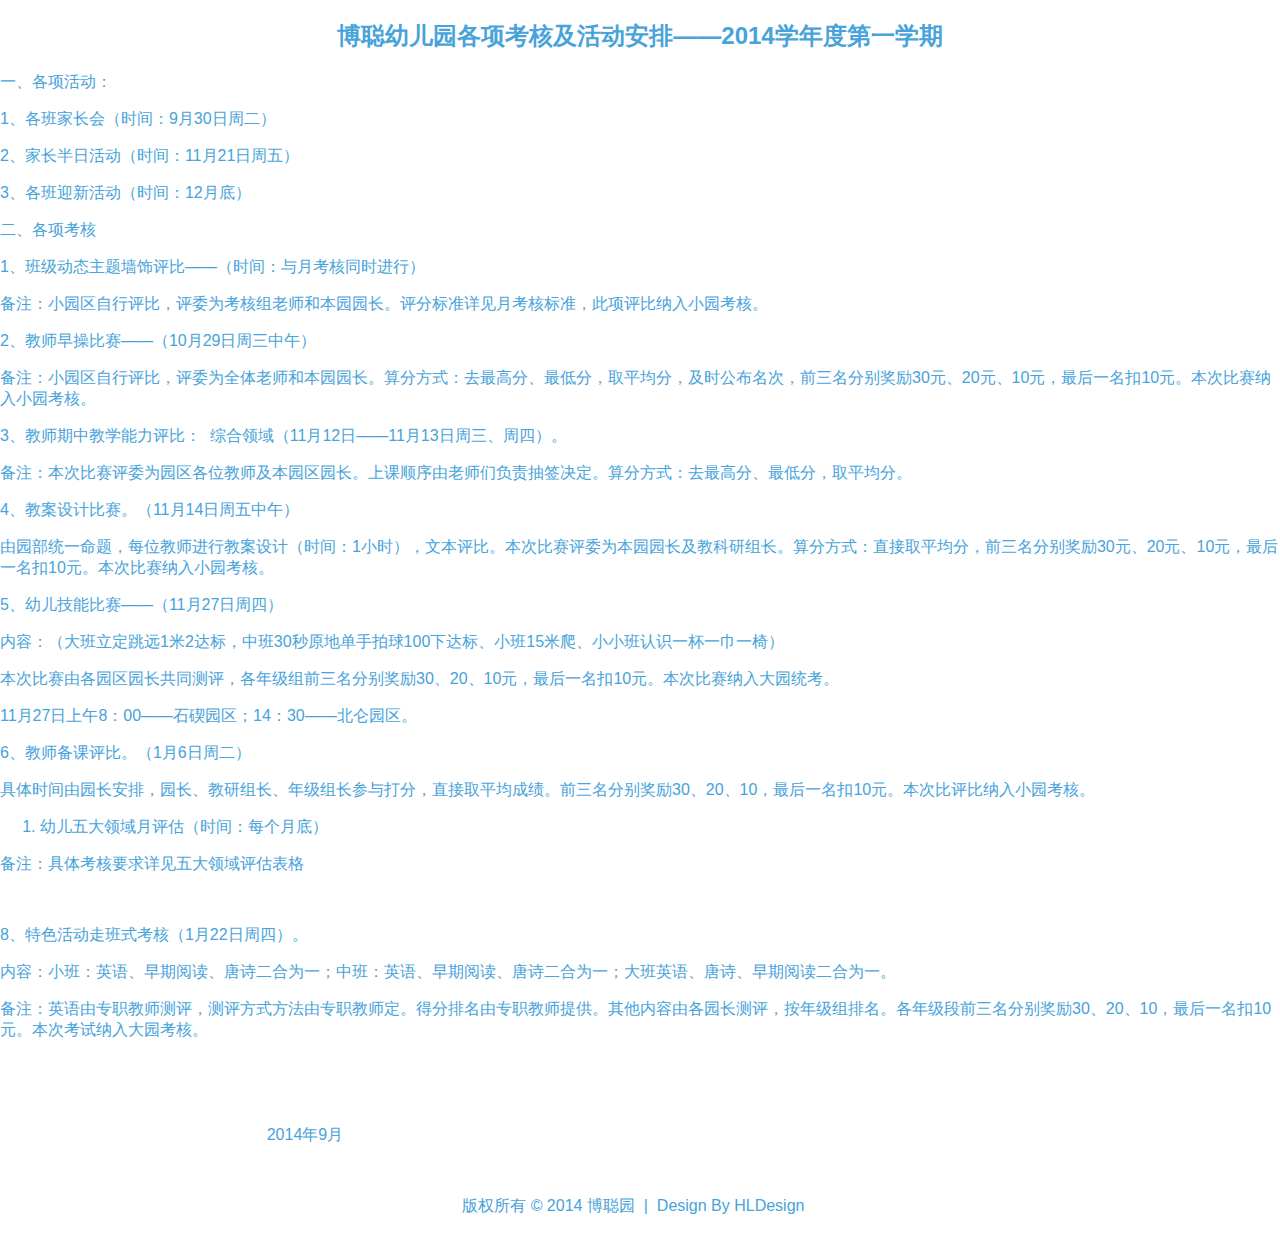
==== AnimatedHeader/arrangement_page.html @ 44fbafd4 "filling everything" ====
<!DOCTYPE html PUBLIC "-//W3C//DTD XHTML 1.0 Transitional//EN" "http://www.w3.org/TR/xhtml1/DTD/xhtml1-transitional.dtd">
<html>
    <head>
        <link href='http://www.youziku.com/webfont/CSS/dc8eb7f6e62c0fa424fce0bf7c91260f' rel='stylesheet' type='text/css'/>
        <meta charset="UTF-8">
        <meta name="description" content="欢迎来到博聪园!">
        <meta name="keywords" content="博聪幼儿园, 博聪, 宁波, 幼儿园, 北仑">
        <meta name="author" content="博聪园网站">
        <meta name="Copyright" content="HanlinDesign">
        <meta name="distribution" content="Global">
        <meta name="doc-type" content="Public">
        <meta name="SKYPE_TOOLBAR" content="SKYPE_TOOLBAR_PARSER_COMPATIBLE">
        <meta name="language" content="zh-cmn">
        <meta http-equiv="X-UA-Compatible" content="IE=edge,chrome=1">
        <meta name="viewport" content="width=device-width, initial-scale=1.0">
        <meta http-equiv="Content-Type" content="text/html; charset=utf-8">
        <title>博聪园-园歌</title>
        <link rel='shortcut icon' href='favicon.ico' type='image/x-icon'>
        <link rel='Bookmark' href='favicon.ico'>
        <link rel="stylesheet" type="text/css" href="css/default.css">
        <link rel="stylesheet" type="text/css" href="css/component.css">
        <script src="js/modernizr.custom.js"></script>
        <script type="text/javascript"  src='https://code.jquery.com/jquery-1.11.1.min.js'></script>
    </head>
    <body>
    <h2 align="center" >博聪幼儿园各项考核及活动安排&#8212;&#8212;2014学年度第一学期 </h2>
    <p >一、各项活动： </p>
    <p >1、各班家长会（时间：9月30日周二） </p>
    <p >2、家长半日活动（时间：11月21日周五） </p>
    <p >3、各班迎新活动（时间：12月底） </p>
    <p >二、各项考核 </p>
    <p >1、班级动态主题墙饰评比&#8212;&#8212;（时间：与月考核同时进行） </p>
    <p >备注：小园区自行评比，评委为考核组老师和本园园长。评分标准详见月考核标准，此项评比纳入小园考核。 </p>
    <p >2、教师早操比赛&#8212;&#8212;（10月29日周三中午） </p>
    <p >备注：小园区自行评比，评委为全体老师和本园园长。算分方式：去最高分、最低分，取平均分，及时公布名次，前三名分别奖励30元、20元、10元，最后一名扣10元。本次比赛纳入小园考核。 </p>
    <p >3、教师期中教学能力评比：&nbsp;&nbsp;综合领域（11月12日&#8212;&#8212;11月13日周三、周四）。 </p>
    <p >备注：本次比赛评委为园区各位教师及本园区园长。上课顺序由老师们负责抽签决定。算分方式：去最高分、最低分，取平均分。 </p>
    <p >4、教案设计比赛。（11月14日周五中午） </p>
    <p >由园部统一命题，每位教师进行教案设计（时间：1小时），文本评比。本次比赛评委为本园园长及教科研组长。算分方式：直接取平均分，前三名分别奖励30元、20元、10元，最后一名扣10元。本次比赛纳入小园考核。 </p>
    <p >5、幼儿技能比赛&#8212;&#8212;（11月27日周四） </p>
    <p >内容：（大班立定跳远1米2达标，中班30秒原地单手拍球100下达标、小班15米爬、小小班认识一杯一巾一椅） </p>
    <p >本次比赛由各园区园长共同测评，各年级组前三名分别奖励30、20、10元，最后一名扣10元。本次比赛纳入大园统考。 </p>
    <p >11月27日上午8：00&#8212;&#8212;石碶园区；14：30&#8212;&#8212;北仑园区。 </p>
    <p >6、教师备课评比。（1月6日周二） </p>
    <p >具体时间由园长安排，园长、教研组长、年级组长参与打分，直接取平均成绩。前三名分别奖励30、20、10，最后一名扣10元。本次比评比纳入小园考核。 </p>
    <ol>
      <li>幼儿五大领域月评估（时间：每个月底） </li>
    </ol>
    <p >备注：具体考核要求详见五大领域评估表格 </p>
    <p >&nbsp;</p>
    <p >8、特色活动走班式考核（1月22日周四）。 </p>
    <p >内容：小班：英语、早期阅读、唐诗二合为一；中班：英语、早期阅读、唐诗二合为一；大班英语、唐诗、早期阅读二合为一。 </p>
    <p >备注：英语由专职教师测评，测评方式方法由专职教师定。得分排名由专职教师提供。其他内容由各园长测评，按年级组排名。各年级段前三名分别奖励30、20、10，最后一名扣10元。本次考试纳入大园考核。 </p>
    <p >&nbsp;&nbsp;&nbsp;&nbsp;&nbsp;&nbsp;&nbsp;&nbsp;&nbsp;&nbsp;&nbsp;&nbsp;&nbsp;&nbsp;&nbsp;&nbsp;&nbsp;&nbsp;&nbsp;&nbsp;&nbsp;&nbsp;&nbsp;&nbsp;&nbsp;&nbsp;&nbsp;&nbsp;&nbsp;&nbsp;&nbsp;&nbsp;&nbsp;&nbsp;&nbsp;&nbsp;&nbsp;&nbsp;&nbsp;&nbsp;&nbsp;&nbsp;&nbsp;&nbsp;&nbsp;&nbsp;&nbsp;&nbsp;&nbsp;&nbsp; </p>
    <p >&nbsp;</p>
    <p >&nbsp;&nbsp;&nbsp;&nbsp;&nbsp;&nbsp;&nbsp;&nbsp;&nbsp;&nbsp;&nbsp;&nbsp;&nbsp;&nbsp;&nbsp;&nbsp;&nbsp;&nbsp;&nbsp;&nbsp;&nbsp;&nbsp;&nbsp;&nbsp;&nbsp;&nbsp;&nbsp;&nbsp;&nbsp;&nbsp;&nbsp;&nbsp;&nbsp;&nbsp;&nbsp;&nbsp;&nbsp;&nbsp;&nbsp;&nbsp;&nbsp;&nbsp;&nbsp;&nbsp;&nbsp;&nbsp;&nbsp;&nbsp;&nbsp;&nbsp;&nbsp;&nbsp;&nbsp;&nbsp;&nbsp;&nbsp;&nbsp;&nbsp;&nbsp; 2014年9月 </p>
    <footer><p>&nbsp;</p>
            <div style='text-align: center; margin-left: auto; margin-right: auto;'>
                <p>版权所有 &copy; 2014 博聪园&nbsp;&nbsp;|&nbsp;&nbsp;Design By HLDesign &nbsp;&nbsp;</p>
                <!--Code By <a href="http://uk.linkedin.com/in/hanlinxu/">Hanlin</a>-->
            </div>
    </footer>
    </body>
</html>
---- AnimatedHeader/css/default.css ----
/* General Blueprint Style */

*, *:after, *:before { -webkit-box-sizing: border-box; -moz-box-sizing: border-box; box-sizing: border-box; }
body, html { font-size: 100%; padding: 0; margin: 0;}

/* Clearfix hack by Nicolas Gallagher: http://nicolasgallagher.com/micro-clearfix-hack/ */
.clearfix:before, .clearfix:after { content: " "; display: table; }
.clearfix:after { clear: both; }

body {
    font-family: 'Lato', Calibri, Arial, sans-serif; 'TianZhen72492';
    color: #47a3da;
}

a {
	color: #f0f0f0;
	text-decoration: none;
}

a:hover {
	color: #000;
}

.container {
	position: relative;
	margin-top: 15em;
}

.container > header,
.main section > div {
	width: 90%;
	max-width: 69em;
	margin: 0 auto;
	padding: 2.875em 1.875em 1.875em;
}

.container > header h1 {
	font-size: 2.125em;
	line-height: 1.3;
	margin: 0 0 0.6em 0;
	float: left;
	font-weight: 400;
}

.container > header > span {
	display: block;
	position: relative;
	z-index: 9999;
	font-weight: 700;
	text-transform: uppercase;
	letter-spacing: 0.5em;
	padding: 0 0 0.6em 0.1em;
}

.container > header > span span:after {
	width: 30px;
	height: 30px;
	left: -12px;
	font-size: 50%;
	top: -8px;
	font-size: 75%;
	position: relative;
}

.container > header > span span:hover:before {
	content: attr(data-content);
	text-transform: none;
	text-indent: 0;
	letter-spacing: 0;
	font-weight: 300;
	font-size: 110%;
	padding: 0.8em 1em;
	line-height: 1.2;
	text-align: left;
	left: auto;
	margin-left: 4px;
	position: absolute;
	color: #fff;
	background: #47a3da;
}

.container > header nav {
	float: right;
	text-align: center;
}

.container > header nav a {
	display: inline-block;
	position: relative;
	text-align: left;
	width: 2.5em;
	height: 2.5em;
	background: #fff;
	border-radius: 50%;
	margin: 0 0.1em;
	border: 4px solid #47a3da;
}

.container > header nav a > span {
	display: none;
}

.container > header nav a:hover:before {
	content: attr(data-info);
	color: #47a3da;
	position: absolute;
	width: 600%;
	top: 120%;
	text-align: right;
	right: 0;
	pointer-events: none;
}

.container > header nav a:hover {
	background: #47a3da;
}

.bp-icon:after {
	font-family: 'bpicons';
	speak: none;
	font-style: normal;
	font-weight: normal;
	font-variant: normal;
	text-transform: none;
	text-align: center;
	color: #47a3da;
	-webkit-font-smoothing: antialiased;
}

.container > header nav .bp-icon:after {
	position: absolute;
	top: 0;
	left: 0;
	width: 100%;
	height: 100%;
	line-height: 2;
	text-indent: 0;
}

.container > header nav a:hover:after {
	color: #fff;
}

.bp-icon-next:after {
	content: "\e000";
}
.bp-icon-drop:after {
	content: "\e001";
}
.bp-icon-archive:after {
	content: "\e002";
}
.bp-icon-about:after {
	content: "\e003";
}
.bp-icon-prev:after {
	content: "\e004";
}

.main > section:nth-child(even) {
	background: #87cef8;
	color: #fff;
}

.main section:first-child > div {
	padding-top: 0em;
}

.main section p {
	margin: 0;
	padding: 1em 0;
	font-size: 1.8em;
	line-height: 1.5;
}

@media screen and (max-width: 55em) {

	.container > header h1,
	.container > header nav {
		float: none;
	}

	.container > header > span,
	.container > header h1 {
		text-align: center;
	}

	.container > header nav {
		margin: 0 auto;
	}

	.container > header > span {
		text-indent: 30px;
	}

	.main section p {
		padding: 2em 5%;
		font-size: 1.4em;
	}
}

#slideshow{
    
    position:relative;
    top:0;
    left:0;
    
} 

#slideshow ul li a img{
    display:block;
    margin:0;
    padding:0;
    list-style-type:none;
	margin-left:auto;
	margin-right:auto
    
} 

.slideshow_item{
    
    position:absolute;
    left:5%;
    top:0px;
    list-style-type:none;
    
} .slideshow_item img{
    
    margin:0;
    padding:0;
    vertical-align:bottom;    
}
---- AnimatedHeader/css/component.css ----
.cbp-af-header {
	position: fixed;
	top: 0;
	left: 0;
	width: 100%;
	background: #f6f6f6;
	z-index: 10000;
	height: 230px;
	overflow: visible;
	-webkit-transition: height 0.3s;
	-moz-transition: height 0.3s;
	transition: height 0.3s;
}

.cbp-af-header .cbp-af-inner {
	width: 90%;
	max-width: 69em;
	margin: 0 auto;
	padding: 0 1.875em;
}

.cbp-af-header h1,
.cbp-af-header a,
.cbp-af-header img,
.cbp-af-header nav {
	display: inline-block;
	position: relative;
}



 /* We just have one-lined elements, so we'll center the elements with the line-height set to the height of the header */
.cbp-af-header h1,
.cbp-af-header a,
.cbp-af-header img,
.cbp-af-header nav a {
	line-height: 230px;
}

.cbp-af-header h1 {
	text-transform: uppercase;
	color: #333;
	letter-spacing: 4px;
	font-size: 4em;
	margin: 0;
	float: left;
}

.cbp-af-header nav {
	float: right;
}

.cbp-af-header nav a {
	color: #aaa;
	font-weight: 700;
	font-size: 1.4em;
	margin-top: 0;
	margin-right: 0;
	margin-bottom: 0;
	margin-left: 5px;
}

.cbp-af-header nav a:hover {
	color: #333;
}

.cbp-af-header #logo {
	vertical-align:middle;
	height: 87px;
	bottom: 6px;
	left: 12px;
}

/* Transitions and class for reduced height */
.cbp-af-header h1,
.cbp-af-header a,
.cbp-af-header img,
.cbp-af-header nav a {
	-webkit-transition: all 0.2s;
	-moz-transition: all 0.2s;
	transition: all 0.2s;
}

.cbp-af-header.cbp-af-header-shrink {
	height: 60px;
}

.cbp-af-header.cbp-af-header-shrink h1,
.cbp-af-header.cbp-af-header-shrink nav a {
	line-height: 60px;
}

.cbp-af-header.cbp-af-header-shrink h1 {
	font-size: 2em;
}

.cbp-af-header.cbp-af-header-shrink #logo {
	height:50px;
	vertical-align:middle;
}

/* Example Media Queries */
@media screen and (max-width: 55em) {
	
	.cbp-af-header .cbp-af-inner {
		width: 100%;
	}

	.cbp-af-header h1,
	.cbp-af-header nav {
		display: block;
		margin: 0 auto;
		text-align: center;
		float: none;
	}

	.cbp-af-header h1,
	.cbp-af-header nav a {
		line-height: 115px;
	}

	.cbp-af-header nav a {
		margin: 0 10px;
	}

	.cbp-af-header.cbp-af-header-shrink h1,
	.cbp-af-header.cbp-af-header-shrink nav a {
		line-height: 45px;
	}

	.cbp-af-header.cbp-af-header-shrink h1 {
		font-size: 2em;
	}

	.cbp-af-header.cbp-af-header-shrink nav a {
		font-size: 1em;
	}
}

@media screen and (max-width: 32.25em) {
	.cbp-af-header nav a {
		font-size: 1em;
	}
}

@media screen and (max-width: 24em) {
	.cbp-af-header nav a,
	.cbp-af-header.cbp-af-header-shrink nav a {
		line-height: 1;
	}
}

.subitems {
	display:none;
	position:absolute;
    height:auto;
    background:red;
}

.cbp-af-header nav a:hover + ul{
	display:block;
    top: 120px;
    height:auto;
}

.cbp-af-header.cbp-af-header-shrink nav a:hover + ul{
	display:block;
    top: 90px;
}

* {
	font-family: Tahoma, Arial, Helvetica, "Microsoft YaHei New", "Microsoft Yahei", "微软雅黑", 宋体, SimSun, STXihei, "华文细黑", sans-serif;
}

.helper {
    display: inline-block;
    height: 100%;
    vertical-align: middle;
}

.subitems li {
	list-style-type: none;
}

.STYLE2 {font-family: "宋体"}


#slideshow {
	height:500px;
	position:relative;
}
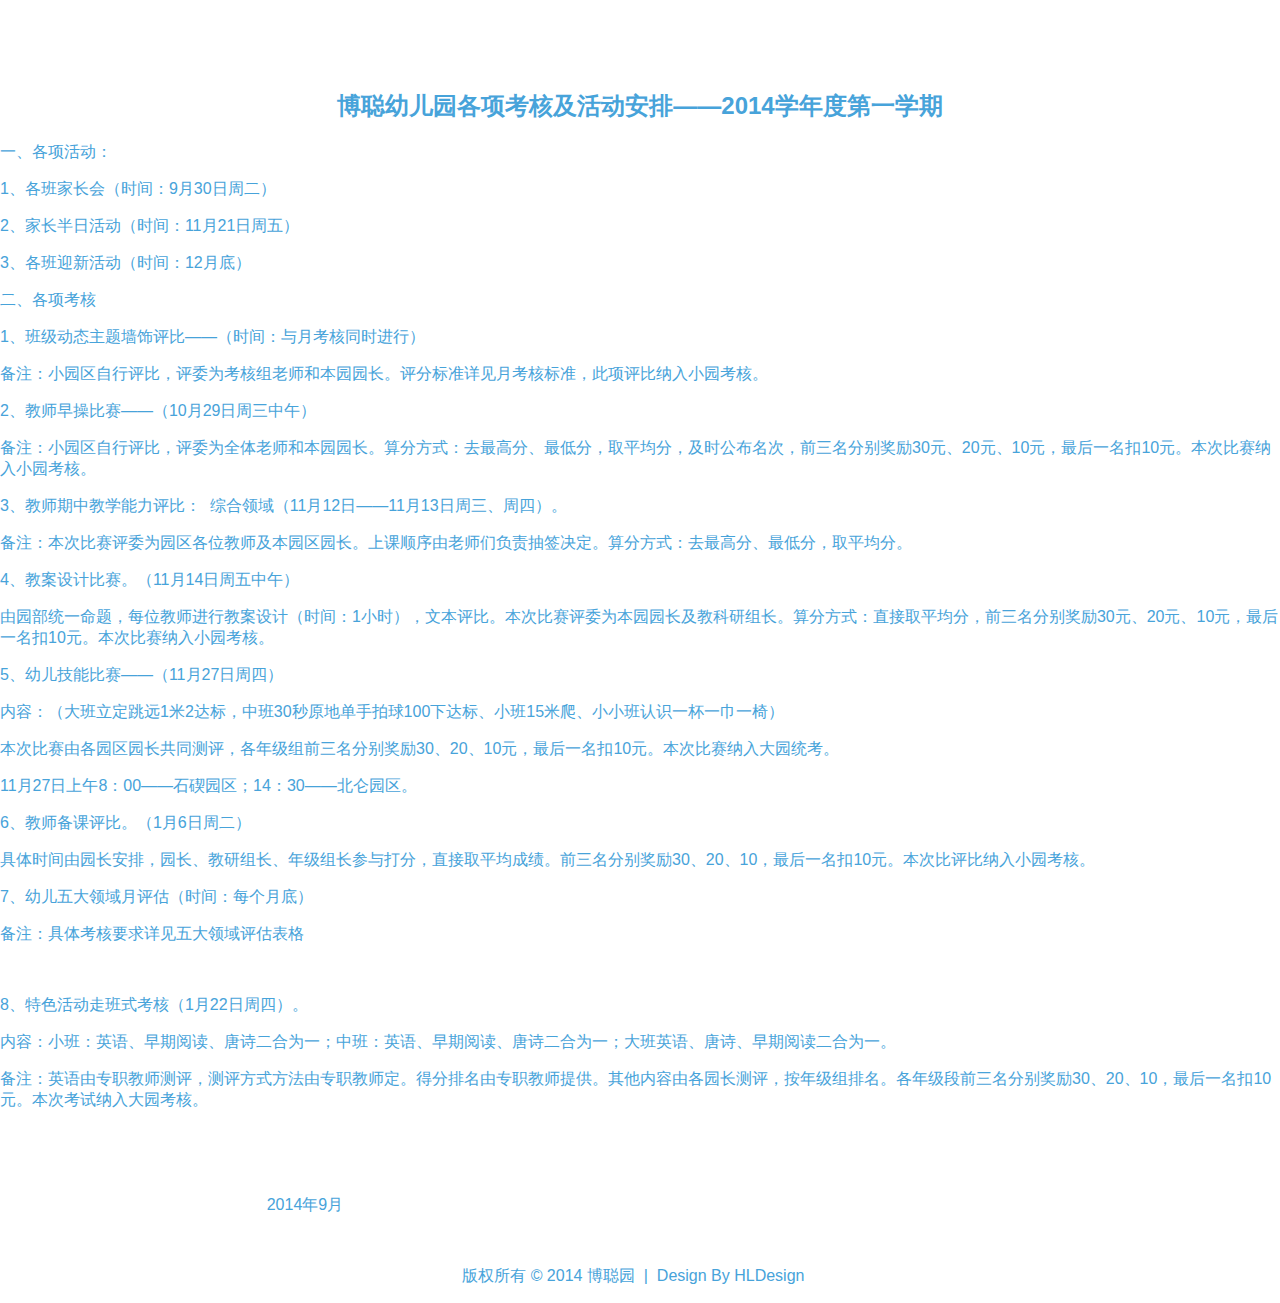
==== commit 7e380e91: "内容增加" ====
--- a/AnimatedHeader/arrangement_page.html
+++ b/AnimatedHeader/arrangement_page.html
@@ -14,7 +14,7 @@
         <meta http-equiv="X-UA-Compatible" content="IE=edge,chrome=1">
         <meta name="viewport" content="width=device-width, initial-scale=1.0">
         <meta http-equiv="Content-Type" content="text/html; charset=utf-8">
-        <title>博聪园-园歌</title>
+        <title>博聪园-学期计划</title>
         <link rel='shortcut icon' href='favicon.ico' type='image/x-icon'>
         <link rel='Bookmark' href='favicon.ico'>
         <link rel="stylesheet" type="text/css" href="css/default.css">
@@ -42,10 +42,8 @@
     <p >本次比赛由各园区园长共同测评，各年级组前三名分别奖励30、20、10元，最后一名扣10元。本次比赛纳入大园统考。 </p>
     <p >11月27日上午8：00&#8212;&#8212;石碶园区；14：30&#8212;&#8212;北仑园区。 </p>
     <p >6、教师备课评比。（1月6日周二） </p>
-    <p >具体时间由园长安排，园长、教研组长、年级组长参与打分，直接取平均成绩。前三名分别奖励30、20、10，最后一名扣10元。本次比评比纳入小园考核。 </p>
-    <ol>
-      <li>幼儿五大领域月评估（时间：每个月底） </li>
-    </ol>
+    <p >具体时间由园长安排，园长、教研组长、年级组长参与打分，直接取平均成绩。前三名分别奖励30、20、10，最后一名扣10元。本次比评比纳入小园考核。 </p>    
+    <p >7、幼儿五大领域月评估（时间：每个月底） </p>
     <p >备注：具体考核要求详见五大领域评估表格 </p>
     <p >&nbsp;</p>
     <p >8、特色活动走班式考核（1月22日周四）。 </p>
--- a/AnimatedHeader/css/default.css
+++ b/AnimatedHeader/css/default.css
@@ -13,220 +13,222 @@
 }
 
 a {
-	color: #f0f0f0;
-	text-decoration: none;
+    color: #f0f0f0;
+    text-decoration: none;
 }
 
 a:hover {
-	color: #000;
+    color: #000;
 }
 
 .container {
-	position: relative;
-	margin-top: 15em;
+    position: relative;
+    margin-top: 15em;
 }
 
 .container > header,
 .main section > div {
-	width: 90%;
-	max-width: 69em;
-	margin: 0 auto;
-	padding: 2.875em 1.875em 1.875em;
+    width: 90%;
+    max-width: 69em;
+    margin: 0 auto;
+    padding: 2.875em 1.875em 1.875em;
 }
 
 .container > header h1 {
-	font-size: 2.125em;
-	line-height: 1.3;
-	margin: 0 0 0.6em 0;
-	float: left;
-	font-weight: 400;
+    font-size: 2.125em;
+    line-height: 1.3;
+    margin: 0 0 0.6em 0;
+    float: left;
+    font-weight: 400;
+    font-family:TianZhen72492;
 }
 
 .container > header > span {
-	display: block;
-	position: relative;
-	z-index: 9999;
-	font-weight: 700;
-	text-transform: uppercase;
-	letter-spacing: 0.5em;
-	padding: 0 0 0.6em 0.1em;
+    display: block;
+    position: relative;
+    z-index: 9999;
+    font-weight: 700;
+    text-transform: uppercase;
+    letter-spacing: 0.5em;
+    padding: 0 0 0.6em 0.1em;
 }
 
 .container > header > span span:after {
-	width: 30px;
-	height: 30px;
-	left: -12px;
-	font-size: 50%;
-	top: -8px;
-	font-size: 75%;
-	position: relative;
+    width: 30px;
+    height: 30px;
+    left: -12px;
+    font-size: 50%;
+    top: -8px;
+    font-size: 75%;
+    position: relative;
 }
 
 .container > header > span span:hover:before {
-	content: attr(data-content);
-	text-transform: none;
-	text-indent: 0;
-	letter-spacing: 0;
-	font-weight: 300;
-	font-size: 110%;
-	padding: 0.8em 1em;
-	line-height: 1.2;
-	text-align: left;
-	left: auto;
-	margin-left: 4px;
-	position: absolute;
-	color: #fff;
-	background: #47a3da;
+    content: attr(data-content);
+    text-transform: none;
+    text-indent: 0;
+    letter-spacing: 0;
+    font-weight: 300;
+    font-size: 110%;
+    padding: 0.8em 1em;
+    line-height: 1.2;
+    text-align: left;
+    left: auto;
+    margin-left: 4px;
+    position: absolute;
+    color: #fff;
+    background: #47a3da;
 }
 
 .container > header nav {
-	float: right;
-	text-align: center;
+    float: right;
+    text-align: center;
 }
 
 .container > header nav a {
-	display: inline-block;
-	position: relative;
-	text-align: left;
-	width: 2.5em;
-	height: 2.5em;
-	background: #fff;
-	border-radius: 50%;
-	margin: 0 0.1em;
-	border: 4px solid #47a3da;
+    display: inline-block;
+    position: relative;
+    text-align: left;
+    width: 2.5em;
+    height: 2.5em;
+    background: #fff;
+    border-radius: 50%;
+    margin: 0 0.1em;
+    border: 4px solid #47a3da;
 }
 
 .container > header nav a > span {
-	display: none;
+    display: none;
 }
 
 .container > header nav a:hover:before {
-	content: attr(data-info);
-	color: #47a3da;
-	position: absolute;
-	width: 600%;
-	top: 120%;
-	text-align: right;
-	right: 0;
-	pointer-events: none;
+    content: attr(data-info);
+    color: #47a3da;
+    position: absolute;
+    width: 600%;
+    top: 120%;
+    text-align: right;
+    right: 0;
+    pointer-events: none;
 }
 
 .container > header nav a:hover {
-	background: #47a3da;
+    background: #47a3da;
 }
 
 .bp-icon:after {
-	font-family: 'bpicons';
-	speak: none;
-	font-style: normal;
-	font-weight: normal;
-	font-variant: normal;
-	text-transform: none;
-	text-align: center;
-	color: #47a3da;
-	-webkit-font-smoothing: antialiased;
+    font-family: 'bpicons';
+    speak: none;
+    font-style: normal;
+    font-weight: normal;
+    font-variant: normal;
+    text-transform: none;
+    text-align: center;
+    color: #47a3da;
+    -webkit-font-smoothing: antialiased;
 }
 
 .container > header nav .bp-icon:after {
-	position: absolute;
-	top: 0;
-	left: 0;
-	width: 100%;
-	height: 100%;
-	line-height: 2;
-	text-indent: 0;
+    position: absolute;
+    top: 0;
+    left: 0;
+    width: 100%;
+    height: 100%;
+    line-height: 2;
+    text-indent: 0;
 }
 
 .container > header nav a:hover:after {
-	color: #fff;
+    color: #fff;
 }
 
 .bp-icon-next:after {
-	content: "\e000";
+    content: "\e000";
 }
 .bp-icon-drop:after {
-	content: "\e001";
+    content: "\e001";
 }
 .bp-icon-archive:after {
-	content: "\e002";
+    content: "\e002";
 }
 .bp-icon-about:after {
-	content: "\e003";
+    content: "\e003";
 }
 .bp-icon-prev:after {
-	content: "\e004";
+    content: "\e004";
 }
 
 .main > section:nth-child(even) {
-	background: #87cef8;
-	color: #fff;
+    background: #87cef8;
+    color: #fff;
 }
 
 .main section:first-child > div {
-	padding-top: 0em;
+    padding-top: 0em;
 }
 
 .main section p {
-	margin: 0;
-	padding: 1em 0;
-	font-size: 1.8em;
-	line-height: 1.5;
+    margin: 0;
+    padding: 1em 0;
+    font-size: 1.8em;
+    line-height: 1.5;
 }
 
 @media screen and (max-width: 55em) {
 
-	.container > header h1,
-	.container > header nav {
-		float: none;
-	}
-
-	.container > header > span,
-	.container > header h1 {
-		text-align: center;
-	}
-
-	.container > header nav {
-		margin: 0 auto;
-	}
-
-	.container > header > span {
-		text-indent: 30px;
-	}
-
-	.main section p {
-		padding: 2em 5%;
-		font-size: 1.4em;
-	}
+    .container > header h1,
+    .container > header nav {
+        float: none;
+        font-family:TianZhen72492;
+    }
+
+    .container > header > span,
+    .container > header h1 {
+        text-align: center;
+    }
+
+    .container > header nav {
+        margin: 0 auto;
+    }
+
+    .container > header > span {
+        text-indent: 30px;
+    }
+
+    .main section p {
+        padding: 2em 5%;
+        font-size: 1.4em;
+    }
 }
 
 #slideshow{
-    
+
     position:relative;
     top:0;
     left:0;
-    
-} 
+
+}
 
 #slideshow ul li a img{
     display:block;
     margin:0;
     padding:0;
     list-style-type:none;
-	margin-left:auto;
-	margin-right:auto
-    
-} 
+    margin-left:auto;
+    margin-right:auto
+
+}
 
 .slideshow_item{
-    
+
     position:absolute;
     left:5%;
     top:0px;
     list-style-type:none;
-    
+
 } .slideshow_item img{
-    
+
     margin:0;
     padding:0;
-    vertical-align:bottom;    
-} +    vertical-align:bottom;
+}--- a/AnimatedHeader/css/component.css
+++ b/AnimatedHeader/css/component.css
@@ -1,30 +1,27 @@
 .cbp-af-header {
-	position: fixed;
-	top: 0;
-	left: 0;
-	width: 100%;
-	background: #f6f6f6;
-	z-index: 10000;
-	height: 230px;
-	overflow: visible;
-	-webkit-transition: height 0.3s;
-	-moz-transition: height 0.3s;
-	transition: height 0.3s;
+    position: fixed;
+    top: 0;
+    left: 0;
+    width: 100%;
+    background: #f6f6f6;
+    z-index: 10000;
+    height: 60px;
+    overflow: visible;
 }
 
 .cbp-af-header .cbp-af-inner {
-	width: 90%;
-	max-width: 69em;
-	margin: 0 auto;
-	padding: 0 1.875em;
+    width: 90%;
+    max-width: 69em;
+    margin: 0 auto;
+    padding: 0 1.875em;
 }
 
 .cbp-af-header h1,
 .cbp-af-header a,
 .cbp-af-header img,
 .cbp-af-header nav {
-	display: inline-block;
-	position: relative;
+    display: inline-block;
+    position: relative;
 }
 
 
@@ -34,142 +31,59 @@
 .cbp-af-header a,
 .cbp-af-header img,
 .cbp-af-header nav a {
-	line-height: 230px;
+    line-height: 60px;
 }
 
 .cbp-af-header h1 {
-	text-transform: uppercase;
-	color: #333;
-	letter-spacing: 4px;
-	font-size: 4em;
-	margin: 0;
-	float: left;
+
+    color: #333;
+    letter-spacing: 4px;
+    font-size: 3em;
+    margin: 0;
+    float: left;
 }
 
 .cbp-af-header nav {
-	float: right;
+    float: right;
 }
 
 .cbp-af-header nav a {
-	color: #aaa;
-	font-weight: 700;
-	font-size: 1.4em;
-	margin-top: 0;
-	margin-right: 0;
-	margin-bottom: 0;
-	margin-left: 5px;
+    color: #aaa;
+    font-weight: 700;
+    font-size: 1.4em;
+    margin-top: 0;
+    margin-right: 0;
+    margin-bottom: 0;
+    margin-left: 5px;
 }
 
 .cbp-af-header nav a:hover {
-	color: #333;
+    color: #333;
 }
 
 .cbp-af-header #logo {
-	vertical-align:middle;
-	height: 87px;
-	bottom: 6px;
-	left: 12px;
+    vertical-align:middle;
+    height: 50px;
+    bottom: 6px;
+    left: 12px;
 }
 
-/* Transitions and class for reduced height */
-.cbp-af-header h1,
-.cbp-af-header a,
-.cbp-af-header img,
-.cbp-af-header nav a {
-	-webkit-transition: all 0.2s;
-	-moz-transition: all 0.2s;
-	transition: all 0.2s;
-}
-
-.cbp-af-header.cbp-af-header-shrink {
-	height: 60px;
-}
-
-.cbp-af-header.cbp-af-header-shrink h1,
-.cbp-af-header.cbp-af-header-shrink nav a {
-	line-height: 60px;
-}
-
-.cbp-af-header.cbp-af-header-shrink h1 {
-	font-size: 2em;
-}
-
-.cbp-af-header.cbp-af-header-shrink #logo {
-	height:50px;
-	vertical-align:middle;
-}
-
-/* Example Media Queries */
-@media screen and (max-width: 55em) {
-	
-	.cbp-af-header .cbp-af-inner {
-		width: 100%;
-	}
-
-	.cbp-af-header h1,
-	.cbp-af-header nav {
-		display: block;
-		margin: 0 auto;
-		text-align: center;
-		float: none;
-	}
-
-	.cbp-af-header h1,
-	.cbp-af-header nav a {
-		line-height: 115px;
-	}
-
-	.cbp-af-header nav a {
-		margin: 0 10px;
-	}
-
-	.cbp-af-header.cbp-af-header-shrink h1,
-	.cbp-af-header.cbp-af-header-shrink nav a {
-		line-height: 45px;
-	}
-
-	.cbp-af-header.cbp-af-header-shrink h1 {
-		font-size: 2em;
-	}
-
-	.cbp-af-header.cbp-af-header-shrink nav a {
-		font-size: 1em;
-	}
-}
-
-@media screen and (max-width: 32.25em) {
-	.cbp-af-header nav a {
-		font-size: 1em;
-	}
-}
-
-@media screen and (max-width: 24em) {
-	.cbp-af-header nav a,
-	.cbp-af-header.cbp-af-header-shrink nav a {
-		line-height: 1;
-	}
-}
 
 .subitems {
-	display:none;
-	position:absolute;
-    height:auto;
-    background:red;
+    display:none;
+    position:absolute;
+    height:7px;
+    background:#aaa;
 }
 
 .cbp-af-header nav a:hover + ul{
-	display:block;
-    top: 120px;
-    height:auto;
-}
-
-.cbp-af-header.cbp-af-header-shrink nav a:hover + ul{
-	display:block;
-    top: 90px;
+    display:block;
+    top: 30px;
+    height:7px;
 }
 
 * {
-	font-family: Tahoma, Arial, Helvetica, "Microsoft YaHei New", "Microsoft Yahei", "微软雅黑", 宋体, SimSun, STXihei, "华文细黑", sans-serif;
+    font-family: Tahoma, Arial, Helvetica, "Microsoft YaHei New", "Microsoft Yahei", "微软雅黑", 宋体, SimSun, STXihei, "华文细黑", sans-serif;
 }
 
 .helper {
@@ -179,13 +93,23 @@
 }
 
 .subitems li {
-	list-style-type: none;
+
+    display:none;
+    position:absolute;
+    top:30px;
+
+
+
 }
 
 .STYLE2 {font-family: "宋体"}
 
+#slideshow {
+    height:500px;
+    position:relative;
+}
 
-#slideshow {
-	height:500px;
-	position:relative;
-}
+body {
+  position: relative; /* required for navbar to track the scrolling position */
+  padding-top: 70px; /* leave room for navbar */
+}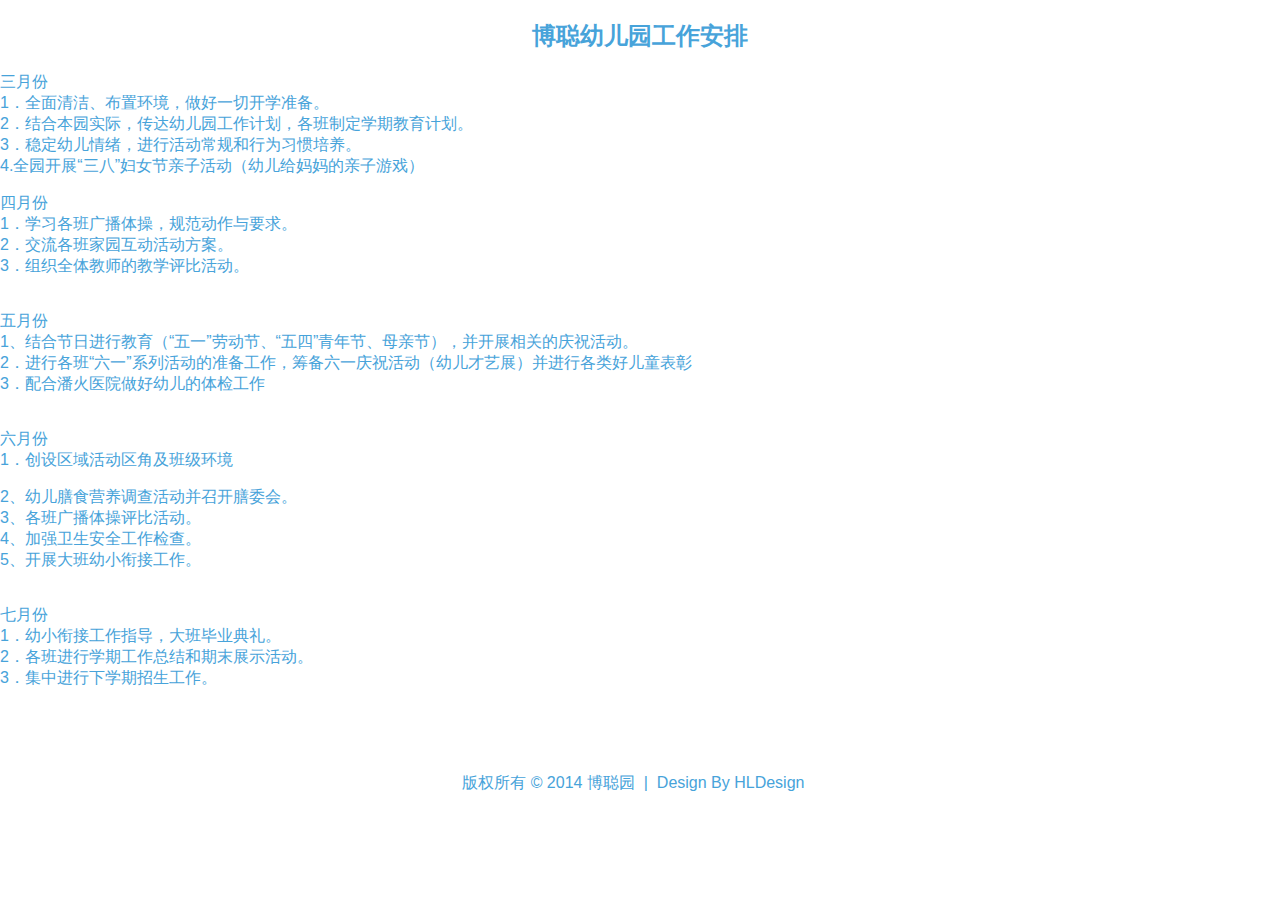
==== commit 71022da5: "a lot of changes." ====
--- a/AnimatedHeader/arrangement_page.html
+++ b/AnimatedHeader/arrangement_page.html
@@ -23,35 +23,36 @@
         <script type="text/javascript"  src='https://code.jquery.com/jquery-1.11.1.min.js'></script>
     </head>
     <body>
-    <h2 align="center" >博聪幼儿园各项考核及活动安排&#8212;&#8212;2014学年度第一学期 </h2>
-    <p >一、各项活动： </p>
-    <p >1、各班家长会（时间：9月30日周二） </p>
-    <p >2、家长半日活动（时间：11月21日周五） </p>
-    <p >3、各班迎新活动（时间：12月底） </p>
-    <p >二、各项考核 </p>
-    <p >1、班级动态主题墙饰评比&#8212;&#8212;（时间：与月考核同时进行） </p>
-    <p >备注：小园区自行评比，评委为考核组老师和本园园长。评分标准详见月考核标准，此项评比纳入小园考核。 </p>
-    <p >2、教师早操比赛&#8212;&#8212;（10月29日周三中午） </p>
-    <p >备注：小园区自行评比，评委为全体老师和本园园长。算分方式：去最高分、最低分，取平均分，及时公布名次，前三名分别奖励30元、20元、10元，最后一名扣10元。本次比赛纳入小园考核。 </p>
-    <p >3、教师期中教学能力评比：&nbsp;&nbsp;综合领域（11月12日&#8212;&#8212;11月13日周三、周四）。 </p>
-    <p >备注：本次比赛评委为园区各位教师及本园区园长。上课顺序由老师们负责抽签决定。算分方式：去最高分、最低分，取平均分。 </p>
-    <p >4、教案设计比赛。（11月14日周五中午） </p>
-    <p >由园部统一命题，每位教师进行教案设计（时间：1小时），文本评比。本次比赛评委为本园园长及教科研组长。算分方式：直接取平均分，前三名分别奖励30元、20元、10元，最后一名扣10元。本次比赛纳入小园考核。 </p>
-    <p >5、幼儿技能比赛&#8212;&#8212;（11月27日周四） </p>
-    <p >内容：（大班立定跳远1米2达标，中班30秒原地单手拍球100下达标、小班15米爬、小小班认识一杯一巾一椅） </p>
-    <p >本次比赛由各园区园长共同测评，各年级组前三名分别奖励30、20、10元，最后一名扣10元。本次比赛纳入大园统考。 </p>
-    <p >11月27日上午8：00&#8212;&#8212;石碶园区；14：30&#8212;&#8212;北仑园区。 </p>
-    <p >6、教师备课评比。（1月6日周二） </p>
-    <p >具体时间由园长安排，园长、教研组长、年级组长参与打分，直接取平均成绩。前三名分别奖励30、20、10，最后一名扣10元。本次比评比纳入小园考核。 </p>    
-    <p >7、幼儿五大领域月评估（时间：每个月底） </p>
-    <p >备注：具体考核要求详见五大领域评估表格 </p>
+    <h2 align="center" >博聪幼儿园工作安排</h2>
+    <p align="left">三月份 <br />
+      1．全面清洁、布置环境，做好一切开学准备。 <br />
+      2．结合本园实际，传达幼儿园工作计划，各班制定学期教育计划。 <br />
+      3．稳定幼儿情绪，进行活动常规和行为习惯培养。 <br />
+      4.全园开展“三八”妇女节亲子活动（幼儿给妈妈的亲子游戏） </p>
+    <p align="left">四月份 <br />
+      1．学习各班广播体操，规范动作与要求。 <br />
+      2．交流各班家园互动活动方案。 <br />
+      3．组织全体教师的教学评比活动。 </p>
+    <p align="left"><br />
+      五月份 <br />
+      1、结合节日进行教育（“五一”劳动节、“五四”青年节、母亲节），并开展相关的庆祝活动。 <br />
+      2．进行各班“六一”系列活动的准备工作，筹备六一庆祝活动（幼儿才艺展）并进行各类好儿童表彰 <br />
+      3．配合潘火医院做好幼儿的体检工作 </p>
+    <p align="left"><br />
+      六月份 <br />
+    1．创设区域活动区角及班级环境</p>
+    <p>2、幼儿膳食营养调查活动并召开膳委会。 <br />
+      3、各班广播体操评比活动。 <br />
+      4、加强卫生安全工作检查。 <br />
+    5、开展大班幼小衔接工作。 </p>
+    <p><br />
+      七月份 <br />
+      1．幼小衔接工作指导，大班毕业典礼。 <br />
+      2．各班进行学期工作总结和期末展示活动。 <br />
+      3．集中进行下学期招生工作。
+      </p>
+    </p>
     <p >&nbsp;</p>
-    <p >8、特色活动走班式考核（1月22日周四）。 </p>
-    <p >内容：小班：英语、早期阅读、唐诗二合为一；中班：英语、早期阅读、唐诗二合为一；大班英语、唐诗、早期阅读二合为一。 </p>
-    <p >备注：英语由专职教师测评，测评方式方法由专职教师定。得分排名由专职教师提供。其他内容由各园长测评，按年级组排名。各年级段前三名分别奖励30、20、10，最后一名扣10元。本次考试纳入大园考核。 </p>
-    <p >&nbsp;&nbsp;&nbsp;&nbsp;&nbsp;&nbsp;&nbsp;&nbsp;&nbsp;&nbsp;&nbsp;&nbsp;&nbsp;&nbsp;&nbsp;&nbsp;&nbsp;&nbsp;&nbsp;&nbsp;&nbsp;&nbsp;&nbsp;&nbsp;&nbsp;&nbsp;&nbsp;&nbsp;&nbsp;&nbsp;&nbsp;&nbsp;&nbsp;&nbsp;&nbsp;&nbsp;&nbsp;&nbsp;&nbsp;&nbsp;&nbsp;&nbsp;&nbsp;&nbsp;&nbsp;&nbsp;&nbsp;&nbsp;&nbsp;&nbsp; </p>
-    <p >&nbsp;</p>
-    <p >&nbsp;&nbsp;&nbsp;&nbsp;&nbsp;&nbsp;&nbsp;&nbsp;&nbsp;&nbsp;&nbsp;&nbsp;&nbsp;&nbsp;&nbsp;&nbsp;&nbsp;&nbsp;&nbsp;&nbsp;&nbsp;&nbsp;&nbsp;&nbsp;&nbsp;&nbsp;&nbsp;&nbsp;&nbsp;&nbsp;&nbsp;&nbsp;&nbsp;&nbsp;&nbsp;&nbsp;&nbsp;&nbsp;&nbsp;&nbsp;&nbsp;&nbsp;&nbsp;&nbsp;&nbsp;&nbsp;&nbsp;&nbsp;&nbsp;&nbsp;&nbsp;&nbsp;&nbsp;&nbsp;&nbsp;&nbsp;&nbsp;&nbsp;&nbsp; 2014年9月 </p>
     <footer><p>&nbsp;</p>
             <div style='text-align: center; margin-left: auto; margin-right: auto;'>
                 <p>版权所有 &copy; 2014 博聪园&nbsp;&nbsp;|&nbsp;&nbsp;Design By HLDesign &nbsp;&nbsp;</p>
--- a/AnimatedHeader/css/default.css
+++ b/AnimatedHeader/css/default.css
@@ -13,222 +13,222 @@
 }
 
 a {
-    color: #f0f0f0;
-    text-decoration: none;
+	color: #f0f0f0;
+	text-decoration: none;
 }
 
 a:hover {
-    color: #000;
+	color: #000;
 }
 
 .container {
-    position: relative;
-    margin-top: 15em;
+	position: relative;
+	margin-top: 15em;
 }
 
 .container > header,
 .main section > div {
-    width: 90%;
-    max-width: 69em;
-    margin: 0 auto;
-    padding: 2.875em 1.875em 1.875em;
+	width: 90%;
+	max-width: 69em;
+	margin: 0 auto;
+	padding: 2.875em 1.875em 1.875em;
 }
 
 .container > header h1 {
-    font-size: 2.125em;
-    line-height: 1.3;
-    margin: 0 0 0.6em 0;
-    float: left;
-    font-weight: 400;
-    font-family:TianZhen72492;
+	font-size: 2.125em;
+	line-height: 1.3;
+	margin: 0 0 0.6em 0;
+	float: left;
+	font-weight: 400;
+	font-family:TianZhen72492;
 }
 
 .container > header > span {
-    display: block;
-    position: relative;
-    z-index: 9999;
-    font-weight: 700;
-    text-transform: uppercase;
-    letter-spacing: 0.5em;
-    padding: 0 0 0.6em 0.1em;
+	display: block;
+	position: relative;
+	z-index: 9999;
+	font-weight: 700;
+	text-transform: uppercase;
+	letter-spacing: 0.5em;
+	padding: 0 0 0.6em 0.1em;
 }
 
 .container > header > span span:after {
-    width: 30px;
-    height: 30px;
-    left: -12px;
-    font-size: 50%;
-    top: -8px;
-    font-size: 75%;
-    position: relative;
+	width: 30px;
+	height: 30px;
+	left: -12px;
+	font-size: 50%;
+	top: -8px;
+	font-size: 75%;
+	position: relative;
 }
 
 .container > header > span span:hover:before {
-    content: attr(data-content);
-    text-transform: none;
-    text-indent: 0;
-    letter-spacing: 0;
-    font-weight: 300;
-    font-size: 110%;
-    padding: 0.8em 1em;
-    line-height: 1.2;
-    text-align: left;
-    left: auto;
-    margin-left: 4px;
-    position: absolute;
-    color: #fff;
-    background: #47a3da;
+	content: attr(data-content);
+	text-transform: none;
+	text-indent: 0;
+	letter-spacing: 0;
+	font-weight: 300;
+	font-size: 110%;
+	padding: 0.8em 1em;
+	line-height: 1.2;
+	text-align: left;
+	left: auto;
+	margin-left: 4px;
+	position: absolute;
+	color: #fff;
+	background: #47a3da;
 }
 
 .container > header nav {
-    float: right;
-    text-align: center;
+	float: right;
+	text-align: center;
 }
 
 .container > header nav a {
-    display: inline-block;
-    position: relative;
-    text-align: left;
-    width: 2.5em;
-    height: 2.5em;
-    background: #fff;
-    border-radius: 50%;
-    margin: 0 0.1em;
-    border: 4px solid #47a3da;
+	display: inline-block;
+	position: relative;
+	text-align: left;
+	width: 2.5em;
+	height: 2.5em;
+	background: #fff;
+	border-radius: 50%;
+	margin: 0 0.1em;
+	border: 4px solid #47a3da;
 }
 
 .container > header nav a > span {
-    display: none;
+	display: none;
 }
 
 .container > header nav a:hover:before {
-    content: attr(data-info);
-    color: #47a3da;
-    position: absolute;
-    width: 600%;
-    top: 120%;
-    text-align: right;
-    right: 0;
-    pointer-events: none;
+	content: attr(data-info);
+	color: #47a3da;
+	position: absolute;
+	width: 600%;
+	top: 120%;
+	text-align: right;
+	right: 0;
+	pointer-events: none;
 }
 
 .container > header nav a:hover {
-    background: #47a3da;
+	background: #47a3da;
 }
 
 .bp-icon:after {
-    font-family: 'bpicons';
-    speak: none;
-    font-style: normal;
-    font-weight: normal;
-    font-variant: normal;
-    text-transform: none;
-    text-align: center;
-    color: #47a3da;
-    -webkit-font-smoothing: antialiased;
+	font-family: 'bpicons';
+	speak: none;
+	font-style: normal;
+	font-weight: normal;
+	font-variant: normal;
+	text-transform: none;
+	text-align: center;
+	color: #47a3da;
+	-webkit-font-smoothing: antialiased;
 }
 
 .container > header nav .bp-icon:after {
-    position: absolute;
-    top: 0;
-    left: 0;
-    width: 100%;
-    height: 100%;
-    line-height: 2;
-    text-indent: 0;
+	position: absolute;
+	top: 0;
+	left: 0;
+	width: 100%;
+	height: 100%;
+	line-height: 2;
+	text-indent: 0;
 }
 
 .container > header nav a:hover:after {
-    color: #fff;
+	color: #fff;
 }
 
 .bp-icon-next:after {
-    content: "\e000";
+	content: "\e000";
 }
 .bp-icon-drop:after {
-    content: "\e001";
+	content: "\e001";
 }
 .bp-icon-archive:after {
-    content: "\e002";
+	content: "\e002";
 }
 .bp-icon-about:after {
-    content: "\e003";
+	content: "\e003";
 }
 .bp-icon-prev:after {
-    content: "\e004";
+	content: "\e004";
 }
 
 .main > section:nth-child(even) {
-    background: #87cef8;
-    color: #fff;
+	background: #87cef8;
+	color: #fff;
 }
 
 .main section:first-child > div {
-    padding-top: 0em;
+	padding-top: 0em;
 }
 
 .main section p {
-    margin: 0;
-    padding: 1em 0;
-    font-size: 1.8em;
-    line-height: 1.5;
+	margin: 0;
+	padding: 1em 0;
+	font-size: 1.8em;
+	line-height: 1.5;
 }
 
 @media screen and (max-width: 55em) {
 
-    .container > header h1,
-    .container > header nav {
-        float: none;
-        font-family:TianZhen72492;
-    }
-
-    .container > header > span,
-    .container > header h1 {
-        text-align: center;
-    }
-
-    .container > header nav {
-        margin: 0 auto;
-    }
-
-    .container > header > span {
-        text-indent: 30px;
-    }
-
-    .main section p {
-        padding: 2em 5%;
-        font-size: 1.4em;
-    }
+	.container > header h1,
+	.container > header nav {
+		float: none;
+		font-family:TianZhen72492;
+	}
+
+	.container > header > span,
+	.container > header h1 {
+		text-align: center;
+	}
+
+	.container > header nav {
+		margin: 0 auto;
+	}
+
+	.container > header > span {
+		text-indent: 30px;
+	}
+
+	.main section p {
+		padding: 2em 5%;
+		font-size: 1.4em;
+	}
 }
 
 #slideshow{
-
+    
     position:relative;
     top:0;
     left:0;
-
-}
+    
+} 
 
 #slideshow ul li a img{
     display:block;
     margin:0;
     padding:0;
     list-style-type:none;
-    margin-left:auto;
-    margin-right:auto
-
-}
+	margin-left:auto;
+	margin-right:auto
+    
+} 
 
 .slideshow_item{
-
+    
     position:absolute;
     left:5%;
     top:0px;
     list-style-type:none;
-
+    
 } .slideshow_item img{
-
+    
     margin:0;
     padding:0;
-    vertical-align:bottom;
-}+    vertical-align:bottom;    
+} --- a/AnimatedHeader/css/component.css
+++ b/AnimatedHeader/css/component.css
@@ -1,27 +1,30 @@
 .cbp-af-header {
-    position: fixed;
-    top: 0;
-    left: 0;
-    width: 100%;
-    background: #f6f6f6;
-    z-index: 10000;
-    height: 60px;
-    overflow: visible;
+	position: fixed;
+	top: 0;
+	left: 0;
+	width: 100%;
+	background: #f6f6f6;
+	z-index: 10000;
+	height: 230px;
+	overflow: visible;
+	-webkit-transition: height 0.3s;
+	-moz-transition: height 0.3s;
+	transition: height 0.3s;
 }
 
 .cbp-af-header .cbp-af-inner {
-    width: 90%;
-    max-width: 69em;
-    margin: 0 auto;
-    padding: 0 1.875em;
+	width: 90%;
+	max-width: 69em;
+	margin: 0 auto;
+	padding: 0 1.875em;
 }
 
 .cbp-af-header h1,
 .cbp-af-header a,
 .cbp-af-header img,
 .cbp-af-header nav {
-    display: inline-block;
-    position: relative;
+	display: inline-block;
+	position: relative;
 }
 
 
@@ -31,59 +34,142 @@
 .cbp-af-header a,
 .cbp-af-header img,
 .cbp-af-header nav a {
-    line-height: 60px;
+	line-height: 230px;
 }
 
 .cbp-af-header h1 {
-
-    color: #333;
-    letter-spacing: 4px;
-    font-size: 3em;
-    margin: 0;
-    float: left;
+	text-transform: uppercase;
+	color: #333;
+	letter-spacing: 4px;
+	font-size: 4em;
+	margin: 0;
+	float: left;
 }
 
 .cbp-af-header nav {
-    float: right;
+	float: right;
 }
 
 .cbp-af-header nav a {
-    color: #aaa;
-    font-weight: 700;
-    font-size: 1.4em;
-    margin-top: 0;
-    margin-right: 0;
-    margin-bottom: 0;
-    margin-left: 5px;
+	color: #aaa;
+	font-weight: 700;
+	font-size: 1.4em;
+	margin-top: 0;
+	margin-right: 0;
+	margin-bottom: 0;
+	margin-left: 5px;
 }
 
 .cbp-af-header nav a:hover {
-    color: #333;
+	color: #333;
 }
 
 .cbp-af-header #logo {
-    vertical-align:middle;
-    height: 50px;
-    bottom: 6px;
-    left: 12px;
+	vertical-align:middle;
+	height: 87px;
+	bottom: 6px;
+	left: 12px;
 }
 
+/* Transitions and class for reduced height */
+.cbp-af-header h1,
+.cbp-af-header a,
+.cbp-af-header img,
+.cbp-af-header nav a {
+	-webkit-transition: all 0.2s;
+	-moz-transition: all 0.2s;
+	transition: all 0.2s;
+}
+
+.cbp-af-header.cbp-af-header-shrink {
+	height: 60px;
+}
+
+.cbp-af-header.cbp-af-header-shrink h1,
+.cbp-af-header.cbp-af-header-shrink nav a {
+	line-height: 60px;
+}
+
+.cbp-af-header.cbp-af-header-shrink h1 {
+	font-size: 2em;
+}
+
+.cbp-af-header.cbp-af-header-shrink #logo {
+	height:50px;
+	vertical-align:middle;
+}
+
+/* Example Media Queries */
+@media screen and (max-width: 55em) {
+	
+	.cbp-af-header .cbp-af-inner {
+		width: 100%;
+	}
+
+	.cbp-af-header h1,
+	.cbp-af-header nav {
+		display: block;
+		margin: 0 auto;
+		text-align: center;
+		float: none;
+	}
+
+	.cbp-af-header h1,
+	.cbp-af-header nav a {
+		line-height: 115px;
+	}
+
+	.cbp-af-header nav a {
+		margin: 0 10px;
+	}
+
+	.cbp-af-header.cbp-af-header-shrink h1,
+	.cbp-af-header.cbp-af-header-shrink nav a {
+		line-height: 45px;
+	}
+
+	.cbp-af-header.cbp-af-header-shrink h1 {
+		font-size: 2em;
+	}
+
+	.cbp-af-header.cbp-af-header-shrink nav a {
+		font-size: 1em;
+	}
+}
+
+@media screen and (max-width: 32.25em) {
+	.cbp-af-header nav a {
+		font-size: 1em;
+	}
+}
+
+@media screen and (max-width: 24em) {
+	.cbp-af-header nav a,
+	.cbp-af-header.cbp-af-header-shrink nav a {
+		line-height: 1;
+	}
+}
 
 .subitems {
-    display:none;
-    position:absolute;
-    height:7px;
-    background:#aaa;
+	display:none;
+	position:absolute;
+    height:auto;
+    background:red;
 }
 
 .cbp-af-header nav a:hover + ul{
-    display:block;
-    top: 30px;
-    height:7px;
+	display:block;
+    top: 120px;
+    height:auto;
+}
+
+.cbp-af-header.cbp-af-header-shrink nav a:hover + ul{
+	display:block;
+    top: 90px;
 }
 
 * {
-    font-family: Tahoma, Arial, Helvetica, "Microsoft YaHei New", "Microsoft Yahei", "微软雅黑", 宋体, SimSun, STXihei, "华文细黑", sans-serif;
+	font-family: Tahoma, Arial, Helvetica, "Microsoft YaHei New", "Microsoft Yahei", "微软雅黑", 宋体, SimSun, STXihei, "华文细黑", sans-serif;
 }
 
 .helper {
@@ -93,23 +179,13 @@
 }
 
 .subitems li {
-
-    display:none;
-    position:absolute;
-    top:30px;
-
-
-
+	list-style-type: none;
 }
 
 .STYLE2 {font-family: "宋体"}
 
+
 #slideshow {
-    height:500px;
-    position:relative;
+	height:500px;
+	position:relative;
 }
-
-body {
-  position: relative; /* required for navbar to track the scrolling position */
-  padding-top: 70px; /* leave room for navbar */
-}